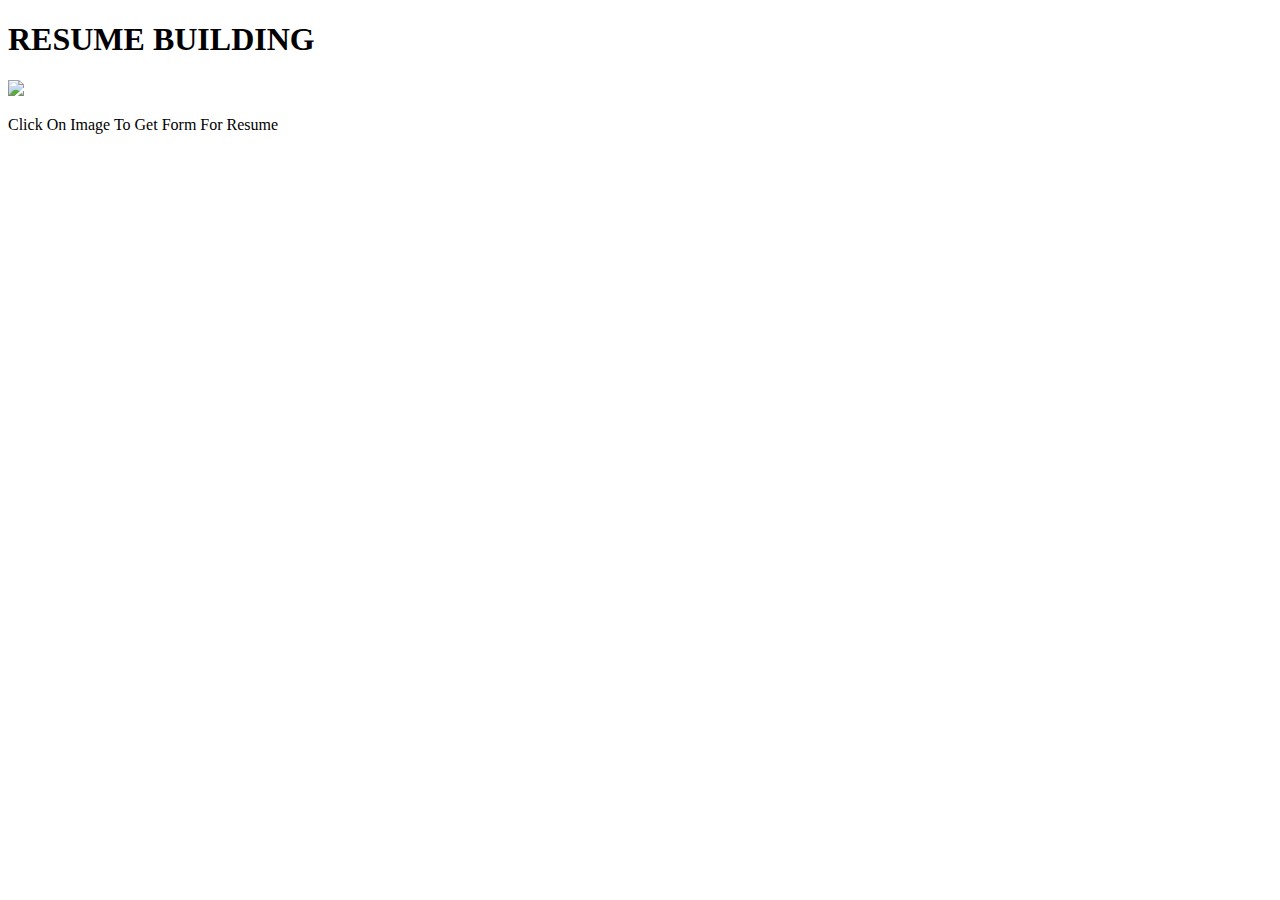
==== index.html @ 6490415b "Add files via upload" ====
<!DOCTYPE HTML>
<html lang="en" div="ltr">
<meta charset="utf-8">
<meta name="viewport" content="width=device-width, initial-scale=1">
<head>
  <Title> :: First Page</title>
    <link rel="stylesheet" href="index.css">
    <link rel="apple-touch-icon" sizes="57x57" href="icon/apple-icon-57x57.png">
<link rel="apple-touch-icon" sizes="60x60" href="icon/apple-icon-60x60.png">
<link rel="apple-touch-icon" sizes="72x72" href="icon/apple-icon-72x72.png">
<link rel="apple-touch-icon" sizes="76x76" href="icon/apple-icon-76x76.png">
<link rel="apple-touch-icon" sizes="114x114" href="icon/apple-icon-114x114.png">
<link rel="apple-touch-icon" sizes="120x120" href="icon/apple-icon-120x120.png">
<link rel="apple-touch-icon" sizes="144x144" href="icon/apple-icon-144x144.png">
<link rel="apple-touch-icon" sizes="152x152" href="icon/apple-icon-152x152.png">
<link rel="apple-touch-icon" sizes="180x180" href="icon/apple-icon-180x180.png">
<link rel="icon" type="image/png" sizes="192x192"  href="icon/android-icon-192x192.png">
<link rel="icon" type="image/png" sizes="32x32" href="icon/favicon-32x32.png">
<link rel="icon" type="image/png" sizes="96x96" href="icon/favicon-96x96.png">
<link rel="icon" type="image/png" sizes="16x16" href="icon/favicon-16x16.png">
<link rel="manifest" href="icon/manifest.json">
<meta name="msapplication-TileColor" content="#ffffff">
<meta name="msapplication-TileImage" content="/ms-icon-144x144.png">
<meta name="theme-color" content="#ffffff">
    </head>
    <body>
    <div id="div1">  <h1 id="h1">
        RESUME BUILDING</h1>
      <a href="form.html" id="id1" >  <img id="img1" src="resumepic.png"></a>
<p>Click On Image To Get Form For Resume</p></div>

<!-- card view design -->
<div class="main">
<!-- <div class="left">
  <img src="user.jpg" alt="image">
  <hr>
  <h3>Zameer</h3>
  <a href="resume.html"> <h3>PROFILE</h3></a>
  </div>
  <div class="right">
    <img src="user.jpg" alt="image" id="img">
    <hr>
    <h3>Zameer</h3>
    <a href="resume.html>" <h3>PROFILE</h3></a>
    </div> -->
    </div>


<script type="text/javascript" src="indexedDBget.js"></script>
<script>
if('serviceWorker' in navigator){
  navigator.serviceWorker.register('sw.js',{
    scope:'./'
  })
  .then(reg=>{
    console.log("success");
  })
  .catch(error=>{
    console.log("error");
  })
}
</script>
        <body>
          </html>
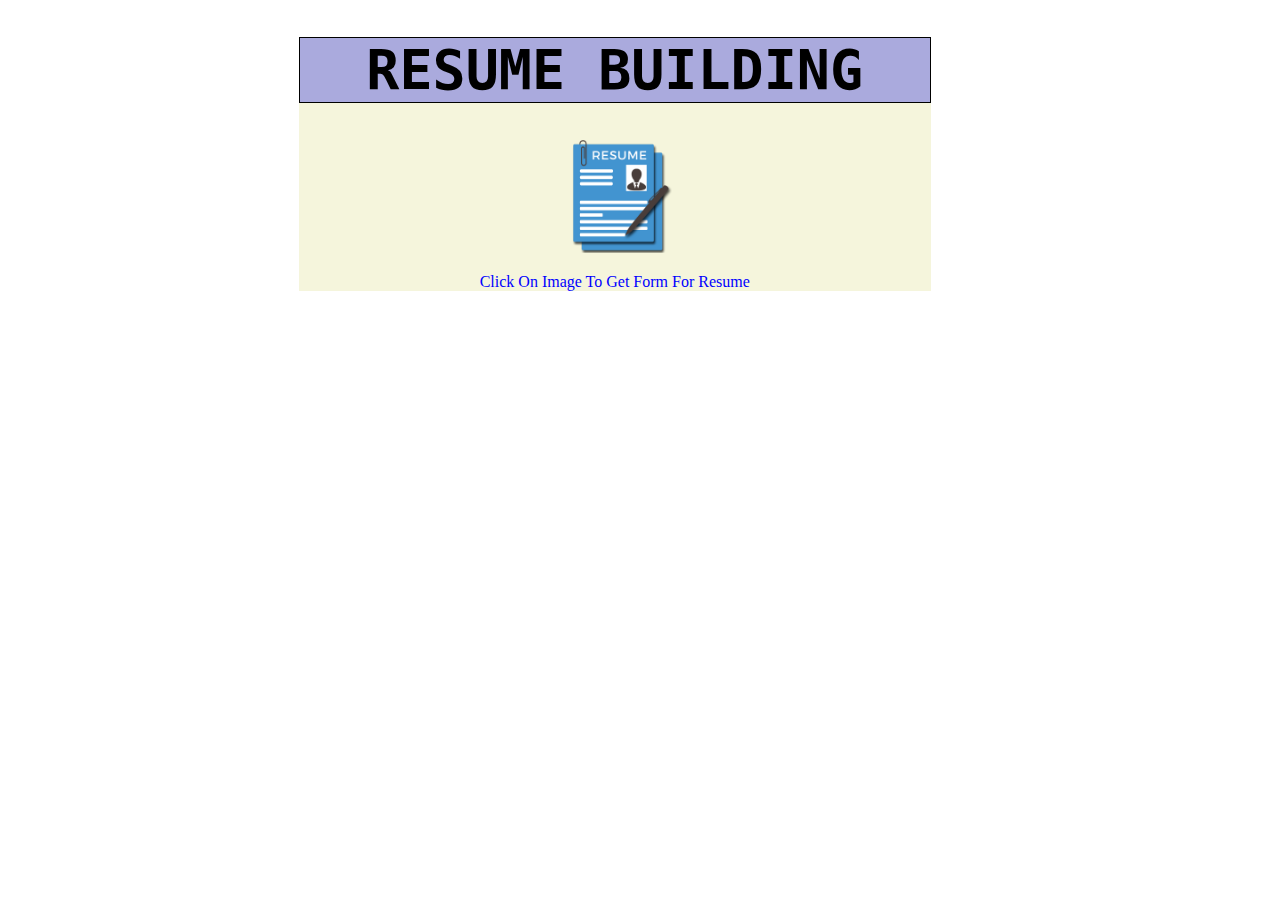
==== commit 1696927b: "Update index.html" ====
--- a/index.html
+++ b/index.html
@@ -26,7 +26,7 @@
     <body>
     <div id="div1">  <h1 id="h1">
         RESUME BUILDING</h1>
-      <a href="form.html" id="id1" >  <img id="img1" src="resumepic.png"></a>
+      <a href="form.html" id="id1" >  <img id="img1" src="Resumepic.png"></a>
 <p>Click On Image To Get Form For Resume</p></div>
 
 <!-- card view design -->
--- a/index.css
+++ b/index.css
@@ -0,0 +1,118 @@
+#h1{
+    text-align: center;
+        border: 1px solid black;
+        background: #aad;
+        font-size: 55px;
+font-family: monospace
+}
+#img1{
+  width: 18%;
+margin-left: 42%;
+}
+  p{
+    text-align: center;
+    color: blue;
+  }
+
+#div1{
+  width: 50%;
+      margin-left: 23%;
+      background: beige;
+}
+  @media (min-device-width:320px) and (max-device-width:480px) {
+#div1{
+  width: 74%;
+margin-left: 13%;
+background: beige;
+}
+#h1{
+  font-size: 30px;
+}
+#img1{
+  width: 42%;
+margin-left: 32%;
+
+}
+}
+/* cardstyles */
+h1{
+  text-align: center;
+}
+.main{
+  width: 100%;
+  display:flex;
+  flex-wrap: wrap;
+  justify-content: space-around;
+}
+.left{
+  border:2px solid black;
+  width: 20%;
+  text-align: center;
+  background-color: #aad;
+  padding: 5px;
+  margin: 1%;
+  border-radius: 5%;
+  font-size: 1em;
+  font-family: monospace;
+
+}
+
+.right{
+  margin-left: 20px;
+  border:2px solid black;
+  width: 20%;
+  text-align: center;
+  background-color: #aad;
+  padding: 5px;
+  border-radius: 5%;
+  font-size: 20px;
+  font-family: monospace;
+}
+.img{
+      width: 180px;
+      border-radius: 50%;
+}
+@media (min-device-width:320px) and (max-device-width:480px) {
+.main{
+width: 100%;
+/* margin-left: 37px; */
+
+}
+.left{
+
+      width:90%;
+      margin: 1%;
+
+    }
+    .right{
+      margin-top: 100vh;
+  width: 70%;
+  margin-left: 0%;
+  position: relative;
+
+}
+img{
+  width: 204px;
+}
+    }
+    @media (min-device-width:481px) and (max-device-width:780px) {
+    .main{
+    width: 100%;
+    margin-left: 37px;
+
+    }
+    .left{
+          position:absolute;
+          width: 40%;
+          margin-left: 23%;
+
+        }
+        .right{
+          margin-top: 40vh;
+      width: 40%;
+      margin-left: 23%;
+
+      position: relative;
+
+    }
+        }
